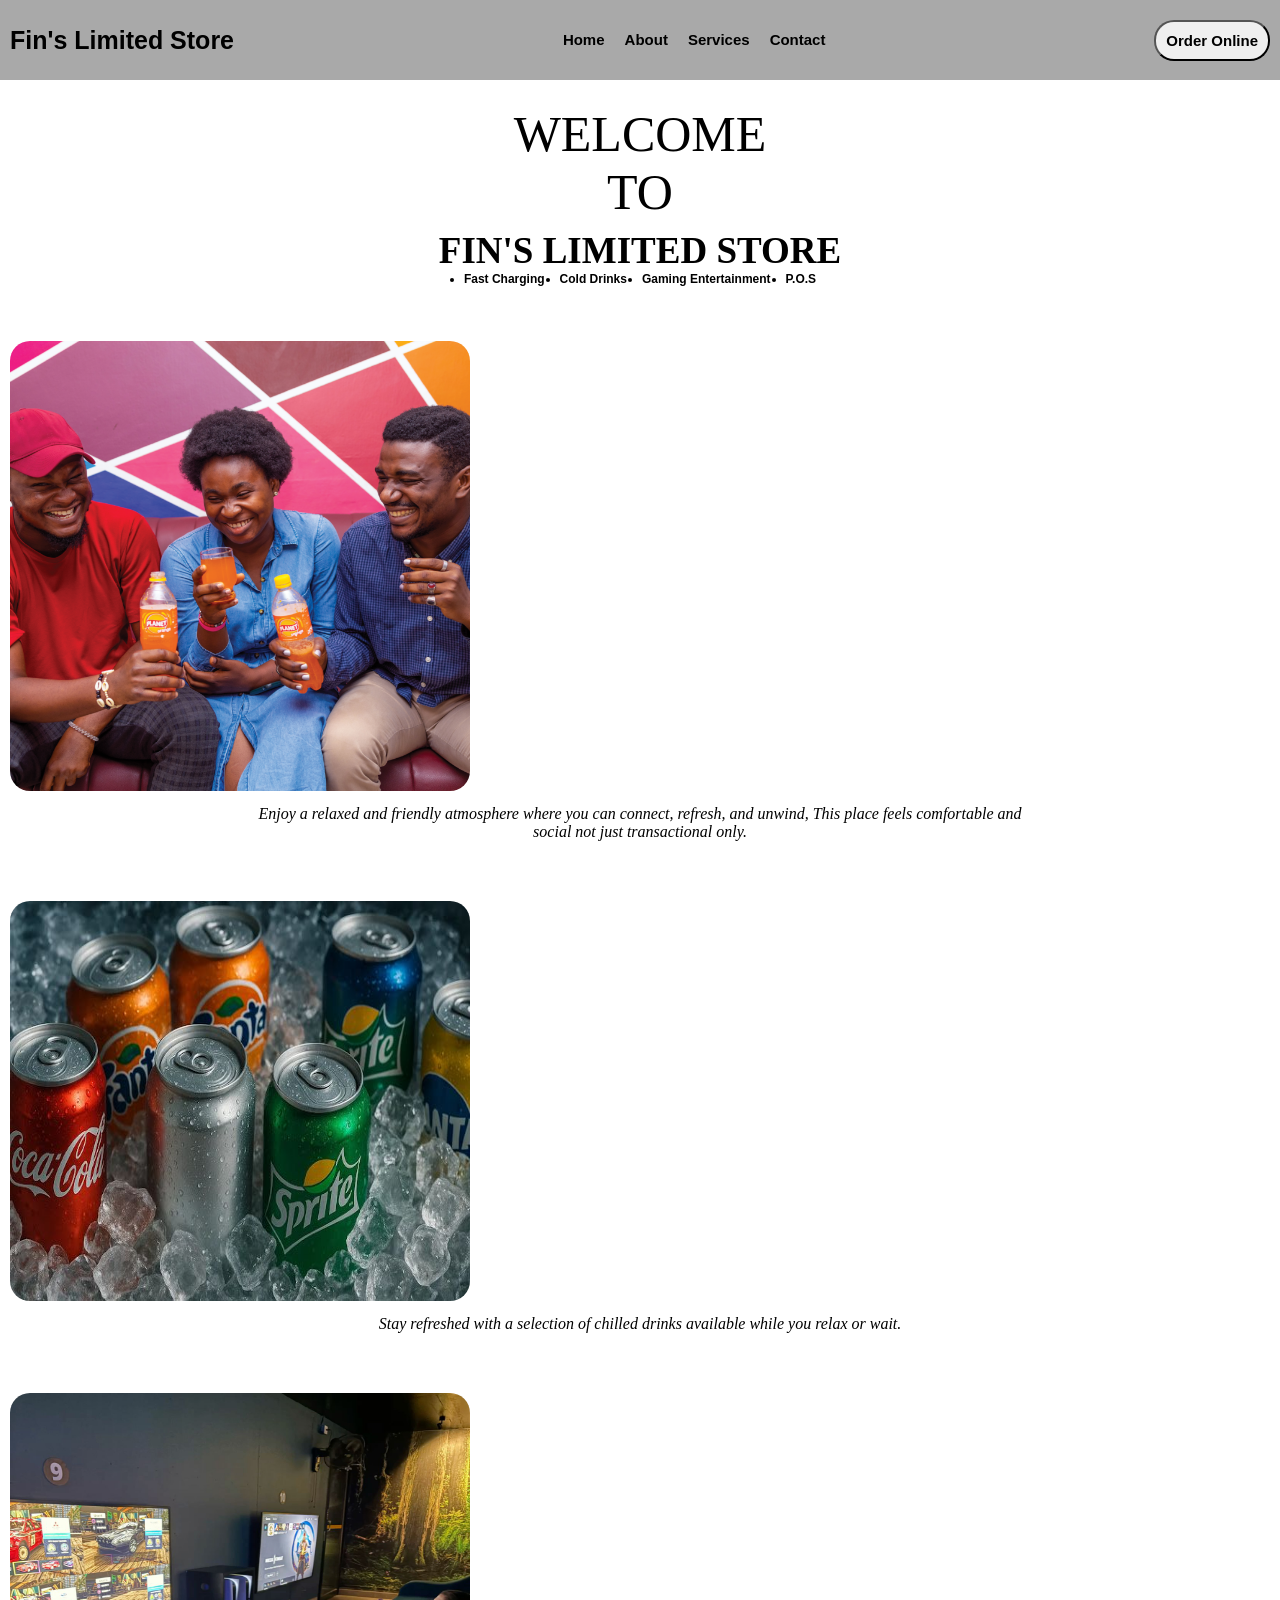
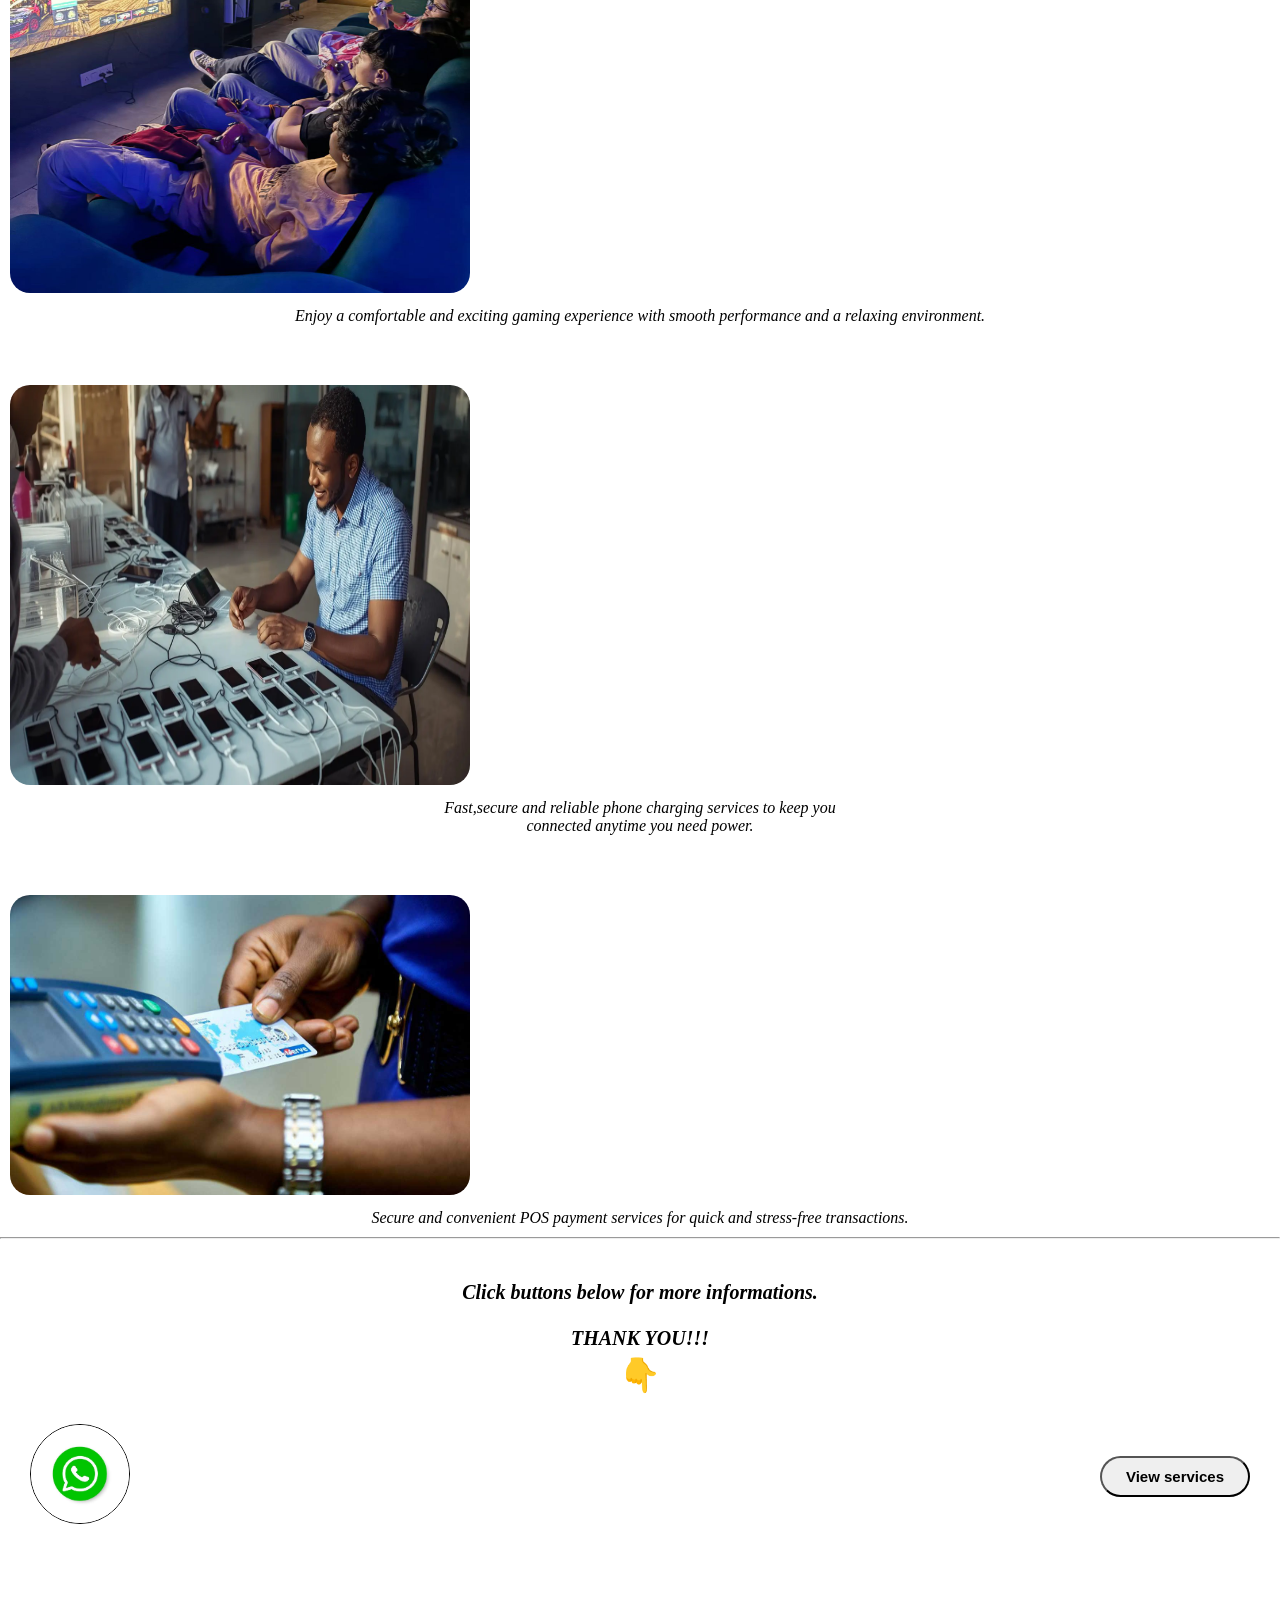
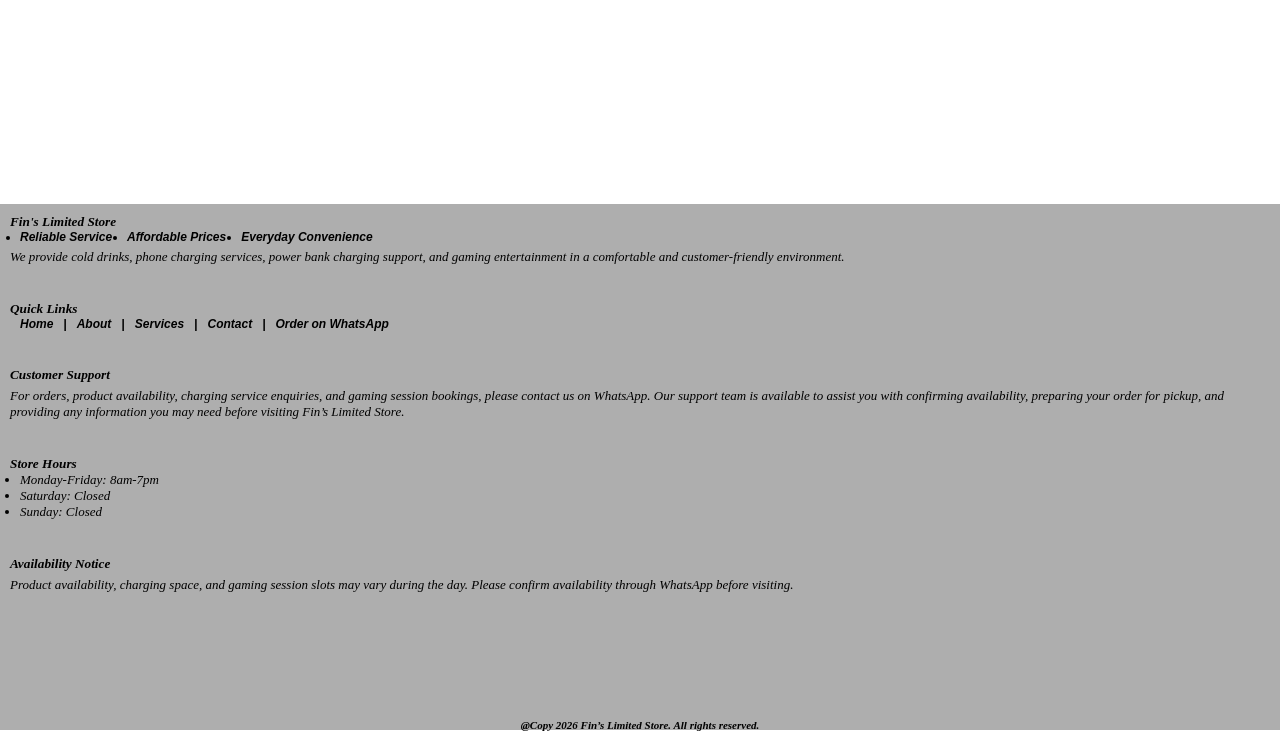
==== index.html @ 093bff39 "initial website setup" ====
<!DOCTYPE html>
<html lang="en">
<head>
    <meta charset="UTF-8">
    <meta name="viewport" content="width=device-width, initial-scale=1.0">
    <title>Fin's Limited Store</title>
    <link rel="stylesheet" href="style.css">
    <link href='https://unpkg.com/boxicons@2.1.4/css/boxicons.min.css' rel='stylesheet'>
</head>
<body>
    <header>
        <nav class="navbar">
            <div class="nav-logo">
                Fin's Limited Store
            </div>
            <ul class="nav-menu">
                <li><a href="index.html">Home</a></li>
                 <li><a href="About.html">About</a></li>
                  <li><a href="Service.html">Services</a></li>
                    <li><a href="Contact.html">Contact</a></li>
            </ul>

            <div class="order-btn">
                <button class="btn" type="submit"><a href="order online.html" title="click here to place an order">Order Online</a></button>
            </div>

            <div class="menu-btn" id="menubtn" title="click here to open menu">
                <i class='bx bx-menu'></i>
            </div>
        </nav>
    </header>



    <!-----------dropdown menu--------->
    <div>
           <ul class="nav-dropdown" id="dropdown">
                <li><a class="B" href="index.html">Home</a></li>
                 <li><a class="B" href="About.html">About</a></li>
                  <li><a class="B" href="Service.html">Services</a></li>
                    <li><a class="B" href="Contact.html">Contact</a></li>
                   <li><button type="submit" ><a href="https://wa.me/2349045803384">Order on WhatsApp</a></button></li>
            </ul>
    </div>


    <!-----------home page--------->

    <div class="greet">
       <p class="well">WELCOME
        <br>
            TO</p>
            <br>
           <p class="store">FIN'S LIMITED STORE</p>

           <ul class="list">
            <li>Fast Charging</li>
            <li>Cold Drinks</li>
            <li>Gaming Entertainment</li>
            <li>P.O.S</li>
           </ul>
    </div>


         <div class="home-img">
    <img class="A" src="images/Planet-Soft.png" width="460" height="450">
    <P class="note">Enjoy a relaxed and friendly atmosphere where you can connect, refresh, and unwind, This place feels comfortable and 
    <br>social not just transactional only.</P>
    <img class="A" src="images/cans.png" width="460" height="400" >
    <p class="note">Stay refreshed with a selection of chilled drinks available while you relax or wait.</p>
    <img class="A"  src="images/gaming.png" width="460" height="500">
    <p class="note">Enjoy a comfortable and exciting gaming experience with smooth
         performance and a relaxing environment.</p>
    <img class="A"  src="images/phone-charging.png" width="460" height="400">
    <p class="note">Fast,secure and reliable phone charging services to keep you<br>
         connected anytime you need power.</p>
    <img class="A" src="images/POS1.png" width="460" height="300">
    <p class="note">Secure and convenient POS payment services for quick and stress-free transactions.</p>
         </div>
         <hr>
         <br><br>
    <p class="note2">Click buttons below for more informations.<br><br>
    THANK YOU!!!</p>
    <div class="emoji">   
              👇
              </div> 
         <div class="app">
                <a href="https://wa.me/2349045803384" title="click here to chat on whatsApp">
                    <img class="imgA" src="images/app.png" width="100" height="100">
                </a>

                <button class="btn" type="submit"><a href="Service.html" title="click here to view services">View services</a>
            </div>


<script>
        const menubtn = document.querySelector('.menu-btn');
        const menubtnicon = document.querySelector('.menu-btn i');
        const dropdown = document.querySelector('.nav-dropdown');
        
        menubtn.addEventListener('click', function () {

            dropdown.classList.toggle('open');

            const isOpen = dropdown.classList.contains('open');

            menubtnicon.className = isOpen
            ?'bx bx-x'
            : 'bx bx-menu'

            document.addEventListener("click", function (event) {

    if (!dropdown.contains(event.target) &&
        !menubtn.contains(event.target)) {

        dropdown.classList.remove('open');
        menubtnicon.className = 'bx bx-menu';

    }

});
        });
    

       </script>


       <footer class="footer-bottom">
          <div class="foot-head">
        <h5 class="foot-head">Fin's Limited Store</h5>
        </div>

        <ul class="foot-list">
            <li>Reliable Service</li>
            <li>Affordable Prices</li>
            <li>Everyday Convenience</li>
           </ul>

           <p class="footp">We provide cold drinks, phone charging services, power bank charging support, and gaming entertainment in a comfortable and customer-friendly environment.</p>
         <br><br>
        <div class="foot-head">
            <h5 class="foot-head">Quick Links</h5>
        </div>

        <ul class="foot-lists">
                <li><a class="B" href="index.html">Home</a></li>|
                 <li><a class="B" href="About.html">About</a></li>|
                  <li><a class="B" href="Service.html">Services</a></li>|
                    <li><a class="B" href="Contact.html">Contact</a></li>|
                   <li><a href="https://wa.me/2349045803384">Order on WhatsApp</a></li>
            </ul>
       <br>
       <br>

       <div class="foot-head">
        <h5 class="foot-head">Customer Support</h5>
       </div>
       <p class="footp">For orders, product availability, charging service enquiries, and gaming session bookings, please contact us on WhatsApp. Our support team is available to assist you with confirming availability, preparing your order for pickup, and providing any information you may need before visiting Fin’s Limited Store.</p>
       <br>
       <br>
       <div class="foot-head">
        <h5 class="foot-head">Store Hours</h5>
       </div>

         <ul class="time">
       <li>Monday-Friday: 8am-7pm</li>
       <li>Saturday: Closed</li>
       <li>Sunday: Closed</li>
         </ul>
        <br>
        <br>
         <div class="foot-head">
        <h5 class="foot-head">Availability Notice</h5>
         <p class="footp">Product availability, charging space, and gaming session slots may vary during the day. Please confirm availability through WhatsApp before visiting.</p>

       <div class="down-foot">
      <p class="downp">@Copy 2026 Fin’s Limited Store. All rights reserved.</p>
        </footer>
</body>
</html>
---- style.css ----
*{
    padding: 0;
    margin: 0;
    box-sizing: border-box;
    text-decoration: none;
    font-family: "Poppins", sans-serif;
}
@import url('https://fonts.googleapis.com/css2?family=Poppins:ital,wght@0,100;0,200;0,300;0,400;0,500;0,600;0,700;0,800;0,900;1,100;1,200;1,300;1,400;1,500;1,600;1,700;1,800;1,900&display=swap');


@import url('https://fonts.googleapis.com/css2?family=Playwrite+NO:wght@100..400&display=swap');


body{
background-image: url(https://wallpapercave.com/wp/wp14325355.jpg);
background-attachment: fixed;
background-repeat: no-repeat;
background-position: center;
background-size: cover;
    height: 100vh;
}
.navbar{
    background-color: darkgray;
    align-items: center;
    display: flex;
    justify-content: space-between;
    padding: 10px;
    height: 80px;
}
.nav-logo{
    font-weight: 900;
    font-size: 25px;
}
.nav-menu{
    display: flex;
    gap: 20px;
}
.nav-menu li{
    list-style: none;
}
.nav-menu a{
    color: black;
    font-size: 15px;
    font-weight: 600;
}
.nav-menu a:hover{
     color: white;
}
.order-btn .btn{
    border-radius: 20px;
    padding:10px;
    font-size: 15px;
    font-weight: 600;
    cursor: pointer;
    transition: 0.3s cubic-bezier(0.23, 1, 0.320, 1);
}
.btn a{
    color: black;
}
.btn:hover{
    scale: 1.10;
   background-color: gold;
}
.btn:active{
    scale: 0.99;
}
.menu-btn{
    display: none;
    font-size: 35px;
    font-weight: 600;
    margin-right: 8px;
    margin-top:6px;
}

/*-----------dropdown menu---------*/
.nav-dropdown{
    background:transparent;
    backdrop-filter: blur(10px);
    width: 300px;
    position:fixed;
    right: 1px;
    padding: 0 20px;
    transition: 0.8s cubic-bezier(0.23, 1, 0.320, 1);
    overflow: hidden;
    height: 0;
    display: none;
    border-radius: 20px;
}
.nav-dropdown.open{
    height: 320px;
}
.nav-dropdown li{
    line-height: 50px;
    list-style: none;
}
.nav-dropdown li a{
    justify-content: center;
    display: flex;
    align-items: center;
    width: 100%;
    margin: 10px 0;
    font-weight: 600;
    color: black;
}
.nav-dropdown .B{
    border-radius: 40px;
}
.nav-dropdown .B:hover{
    background-color: white;
     border: 1px solid black;
}
.nav-dropdown button{
    text-align: center;
    display: flex;
    justify-content:center ;
    margin: 20px 0;
    border-radius: 40px;
    width: 100%;
    height: 50px;
    font-size: 15px;
    font-weight: 600;
    background: transparent;
    border:none;
    outline: none;
    cursor: pointer;
}
.nav-dropdown button a{
    color: black;
}
.nav-dropdown button:hover{
    background-color: white;
    border: 1px solid black;
}







/*-----------home page---------*/
.greet{
    padding: 5px;
}
.greet .well{
    text-align: center;
    display: flex;
    justify-content: center;
    margin-top: 20px;
    font-family: "Playwrite NO", cursive;
    font-size: 50px;
}
.greet .store{
    text-align: center;
    display: flex;
    justify-content: center;
    margin-top: 20px;
    font-family:Georgia, 'Times New Roman', Times, serif;
    font-size: 37px;
    font-weight: 900;
    margin-top: -10px;
}
.list{
    display: flex;
    text-align: center;
    justify-content: center;
    gap: 15px;
    font-family: Georgia, 'Times New Roman', Times, serif;
    font-size: 12px;
    font-weight: 600;
}

/*-----------home img---------*/

.home-img .A{
    border-radius: 20px;
    margin-left: 10px;
    margin-top: 50px;
}
.note{
    text-align: center;
    font-style: italic;
    font-family: Georgia, 'Times New Roman', Times, serif;
    padding: 10px;
}


.app{
    display: flex;
    align-items: center;
    justify-content: space-between;
    margin: 10px;
    margin-bottom: 30px;
}
.app img{
    width: 100px;
    border-radius: 50px;
    border: 1px solid black;
    margin-top: 25px;
    margin: 20px;
}
.app img:hover{
    scale: 1.07;
}
.app button{
    width: 150px;
    padding: 10px;
    margin: 20px;
    font-size: 15px;
    font-weight: 600;
    border-radius: 40px;
    cursor: pointer;
}
P.note2{
    text-align: center;
    font-style: italic;
    font-family: Georgia, 'Times New Roman', Times, serif;
    margin: 6px;
    font-size: 20px;
    font-weight: 600;
}





/*-------Order section--------*/
.order-on h1{
    text-align: center;
    font-weight: 800;
    margin-top: 30px;
    margin: 20px;
    font-family:"Playwrite NO", cursive; 
    font-size: 50px;
}
.drinks h1{
     text-align: center;
    font-weight: 800;
    margin-top: 30px;
    font-family:"Playwrite NO", cursive; 
}
.item-chart{
    box-sizing: border-box;
    align-items: center;
    justify-content: space-around;
    display: flex;
}
.item-chart .PB:hover{
    scale: 1.2;
}
.item-chart .PB{
    border: 1px solid black;
    margin: 20px;
    width: 101PX;
    background-color: white;
    border-radius: 20px;
}
.item-chart .pb{
    text-align: center;
    font-style: italic;
    font-family: Georgia, 'Times New Roman', Times, serif;
    padding-bottom: 5px;
}

.imgpb{
    border-radius: 15px;
    padding: 2px;
}
.PB a{
     border: 1px solid black;
     background-color: white;
     color: black;
     align-items: center;
     display: flex;
     justify-content: center;
     border-radius: 20px;
     height: 40px;
     margin: 10px;
     font-weight: 600;
     transition: 0.3s ease-in-out;
}
.PB a:hover{
    scale: 1.09;
    background-color: gold;
}
.PB a:active{
    scale: 1;
}


.item-charttwo{
    box-sizing: border-box;
    align-items: center;
    justify-content: space-around;
    display: flex;
}
.item-charttwo .PA:hover{
     scale: 1.2;
}

.item-charttwo .PA{
    border: 1px solid black;
    margin: 20px;
    width: 101PX;
    background-color: white;
    border-radius: 20px;
}
.item-charttwo .pa{
    text-align: center;
    font-style: italic;
    font-family: Georgia, 'Times New Roman', Times, serif;
    padding-bottom: 5px;
}

.imgpa{
    border-radius: 15px;
     padding: 2px;
}
.PA a{
     border: 1px solid black;
     background-color: white;
     color: black;
     align-items: center;
     display: flex;
     justify-content: center;
     border-radius: 20px;
     height: 40px;
     margin: 10px;
     font-weight: 600;
     transition: 0.3s ease-in-out;
}
.PA a:hover{
    scale: 1.09;
    background-color: gold;
}
.PA a:active{
    scale: 1;
}



.item-chartthree{
    box-sizing: border-box;
    align-items: center;
    justify-content: space-around;
    display: flex;
}
.item-chartthree .PE:hover{
    scale: 1.2;
}


.item-chartthree .PE{
    border: 1px solid black;
    margin: 20px;
    width: 101PX;
    background-color: white;
    border-radius: 20px;
}
.item-chartthree .pe{
    text-align: center;
    font-style: italic;
    font-family: Georgia, 'Times New Roman', Times, serif;
    padding-bottom: 5px;
}

.imgpe{
    border-radius: 15px;
     padding: 2px;
}
.PE a{
     border: 1px solid black;
     background-color: white;
     color: black;
     align-items: center;
     display: flex;
     justify-content: center;
     border-radius: 20px;
     height: 40px;
     margin: 10px;
     font-weight: 600;
     transition: 0.3s ease-in-out;
}
.PE a:hover{
    scale: 1.09;
    background-color: gold;
}
.PE a:active{
    scale: 1;
}



.item-chartfour{
    box-sizing: border-box;
    align-items: center;
    justify-content: space-around;
    display: flex;
}
.item-chartfour .PG:hover{
    scale: 1.2;
}
.item-chartfour .PG{
    border: 1px solid black;
    margin: 20px;
    width: 101PX;
    background-color: white;
    border-radius: 20px;
}
.item-chartfour .pg{
    text-align: center;
    font-style: italic;
    font-family: Georgia, 'Times New Roman', Times, serif;
    padding-bottom: 5px;
}

.imgpg{
    border-radius: 15px;
     padding: 2px;
}
.PG a{
     border: 1px solid black;
     background-color: white;
     color: black;
     align-items: center;
     display: flex;
     justify-content: center;
     border-radius: 20px;
     height: 40px;
     margin: 10px;
     font-weight: 600;
     transition: 0.3s ease-in-out;
}
.PG a:hover{
    scale: 1.09;
    background-color: gold;
}
.PG a:active{
    scale: 1;
}



.item-chartfive{
    box-sizing: border-box;
    align-items: center;
    justify-content: space-around;
    display: flex;
}

.item-chartfive .PH:hover{
     scale: 1.2;
}
.item-chartfive .PH{
    border: 1px solid black;
    margin: 20px;
    width: 101PX;
    background-color: white;
    border-radius: 20px;
}
.item-chartfive .ph{
    text-align: center;
    font-style: italic;
    font-family: Georgia, 'Times New Roman', Times, serif;
    padding-bottom: 5px;
}

.imgph{
    border-radius: 15px;
     padding: 2px;
}
.PH a{
     border: 1px solid black;
     background-color: white;
     color: black;
     align-items: center;
     display: flex;
     justify-content: center;
     border-radius: 20px;
     height: 40px;
     margin: 10px;
     font-weight: 600;
     transition: 0.3s ease-in-out;
}
.PH a:hover{
    scale: 1.09;
    background-color: gold;
}
.PH a:active{
    scale: 1;
}


.item-chartsix{
    box-sizing: border-box;
    align-items: center;
    justify-content: space-around;
    display: flex;
}
.item-chartsix .PJ:hover{
    scale: 1.2;
}
.item-chartsix .PJ{
    border: 1px solid black;
    margin: 20px;
    width: 101PX;
    background-color: white;
    border-radius: 20px;
}
.item-chartsix .pj{
    text-align: center;
    font-style: italic;
    font-family: Georgia, 'Times New Roman', Times, serif;
    padding-bottom: 5px;
}

.imgpj{
    border-radius: 15px;
     padding: 2px;
}
.PJ a{
     border: 1px solid black;
     background-color: white;
     color: black;
     align-items: center;
     display: flex;
     justify-content: center;
     border-radius: 20px;
     height: 40px;
     margin: 10px;
     font-weight: 600;
     transition: 0.3s ease-in-out;
}
.PJ a:hover{
    scale: 1.09;
    background-color: gold;
}
.PJ a:active{
    scale: 1;
}


.item-chartseven{
    box-sizing: border-box;
    align-items: center;
    justify-content: space-around;
    display: flex;
}
.item-chartseven .PK:hover{
    scale: 1.2;
}
.item-chartseven .PK{
    border: 1px solid black;
    margin: 20px;
    width: 101PX;
    background-color: white;
    border-radius: 20px;
}
.item-chartseven .pk{
    text-align: center;
    font-style: italic;
    font-family: Georgia, 'Times New Roman', Times, serif;
    padding-bottom: 5px;
}

.imgpk{
    border-radius: 15px;
     padding: 2px;
}
.PK a{
     border: 1px solid black;
     background-color: white;
     color: black;
     align-items: center;
     display: flex;
     justify-content: center;
     border-radius: 20px;
     height: 40px;
     margin: 10px;
     font-weight: 600;
     transition: 0.3s ease-in-out;
}
.PK a:hover{
    scale: 1.09;
    background-color: gold;
}
.PK a:active{
    scale: 1;
}


.chsec{
    border: 1px solid black;
    margin-top: 15%;
    background-color: white;
    margin: 20px;
    border-radius: 30px;
}


.imgchsec{
    align-items: center;
    display: flex;
    justify-content: center;
    border-radius: 20px;
    margin: auto;
    padding: 15px;
}
.pch{
    text-align: center;
    font-style: italic;
    font-family: Georgia, 'Times New Roman', Times, serif;
}
.cha{
     border: 1px solid black;
     background-color: white;
     color: black;
     align-items: center;
     display: flex;
     justify-content: center;
     border-radius: 20px;
     height: 40px;
     margin: 30px;
     font-weight: 600;
     transition: 0.3s ease-in-out;
}

.cha:hover{
    scale: 1.04;
    background-color: gold;
    }
.cha:active{
    scale: 1;
}
.support h3{
    text-align: center;
    font-weight: 800;
    margin-top: 30px;
    font-family:"Playwrite NO", cursive;
}

.apps{
    display: flex;
    align-items: center;
    justify-content:center;
    margin: 20px;
}

.apps img{
    width: 100px;
    border-radius: 50px;
    border: 1px solid black;
    margin-top: 25px;
    margin: 10px;
    transition: 0.3 ease-in-out;
}
.appsa:hover{
    scale: 1.09;
}
.emoji{
    text-align: center;
    font-size: 2rem;
}



/*-------About section--------*/

.offer{
    margin-left: 25px;
}
.services li{
    font-style: italic;
    font-family: Georgia, 'Times New Roman', Times, serif;
}
.services .trust{
    text-align: center;
    font-style: italic;
    font-family: Georgia, 'Times New Roman', Times, serif;
    padding: 10px;
    font-weight: 600;

}.abt-pic .A{
     border-radius: 20px;
    margin-left: 10px;
    margin-top: 10px;
}




/*-------Contact section--------*/

.contact-info{
    margin-left: 30px;
}
.wat{
    font-family: Georgia, 'Times New Roman', Times, serif;
    font-size: 20px;
    font-style: italic;
}
.wat a{
    color: black;
    margin: 10px;
}
.contact-info i{
    font-size: 30px;
    transform: translateY(15%);
}
.wat a:hover{
    color: white;
    text-decoration: underline;
}
.location{
    padding:10px;
    width: 100%;
    
}

/*-------footer section--------*/


.footer-bottom{
    background-color: rgb(174, 174, 174);
    height: 526px;
    padding: 10px;
    font-style: italic;
    margin-top: 20%;
}
.foot-head{
    font-family: Georgia, 'Times New Roman', Times, serif;
}
.foot-list{
    margin-left: 10px;
    display: flex;
    gap: 15px;
    font-size: 12px;
    font-weight: 600;
}
.footp{
    font-family: Georgia, 'Times New Roman', Times, serif;
    margin-top: 5px;
    font-size: 13px;
}
.foot-lists{
    margin-left: 10px;
    display: flex;
    gap: 10px;
    font-size: 12px;
    font-weight: 600;
    list-style: none;
}
.foot-lists a{
    color: black;
}
.time li{
    margin-left: 10px;
    font-family: Georgia, 'Times New Roman', Times, serif;
    font-size: 13px;
}
.down-foot{
    margin-top:10%;
    text-align: center;
    font-weight: 600;
    font-size: 11px;
}
.downp{
    font-family: Georgia, 'Times New Roman', Times, serif;
}










/*-------Responsive section--------*/

@media (max-width:768px) {
    .navbar .nav-menu{
        display: none;
    }
    .menu-btn{
        display: block;
    }
    .order-btn{
        margin-left: 5%;
    }
    .nav-dropdown{
        display: block;
    }
}
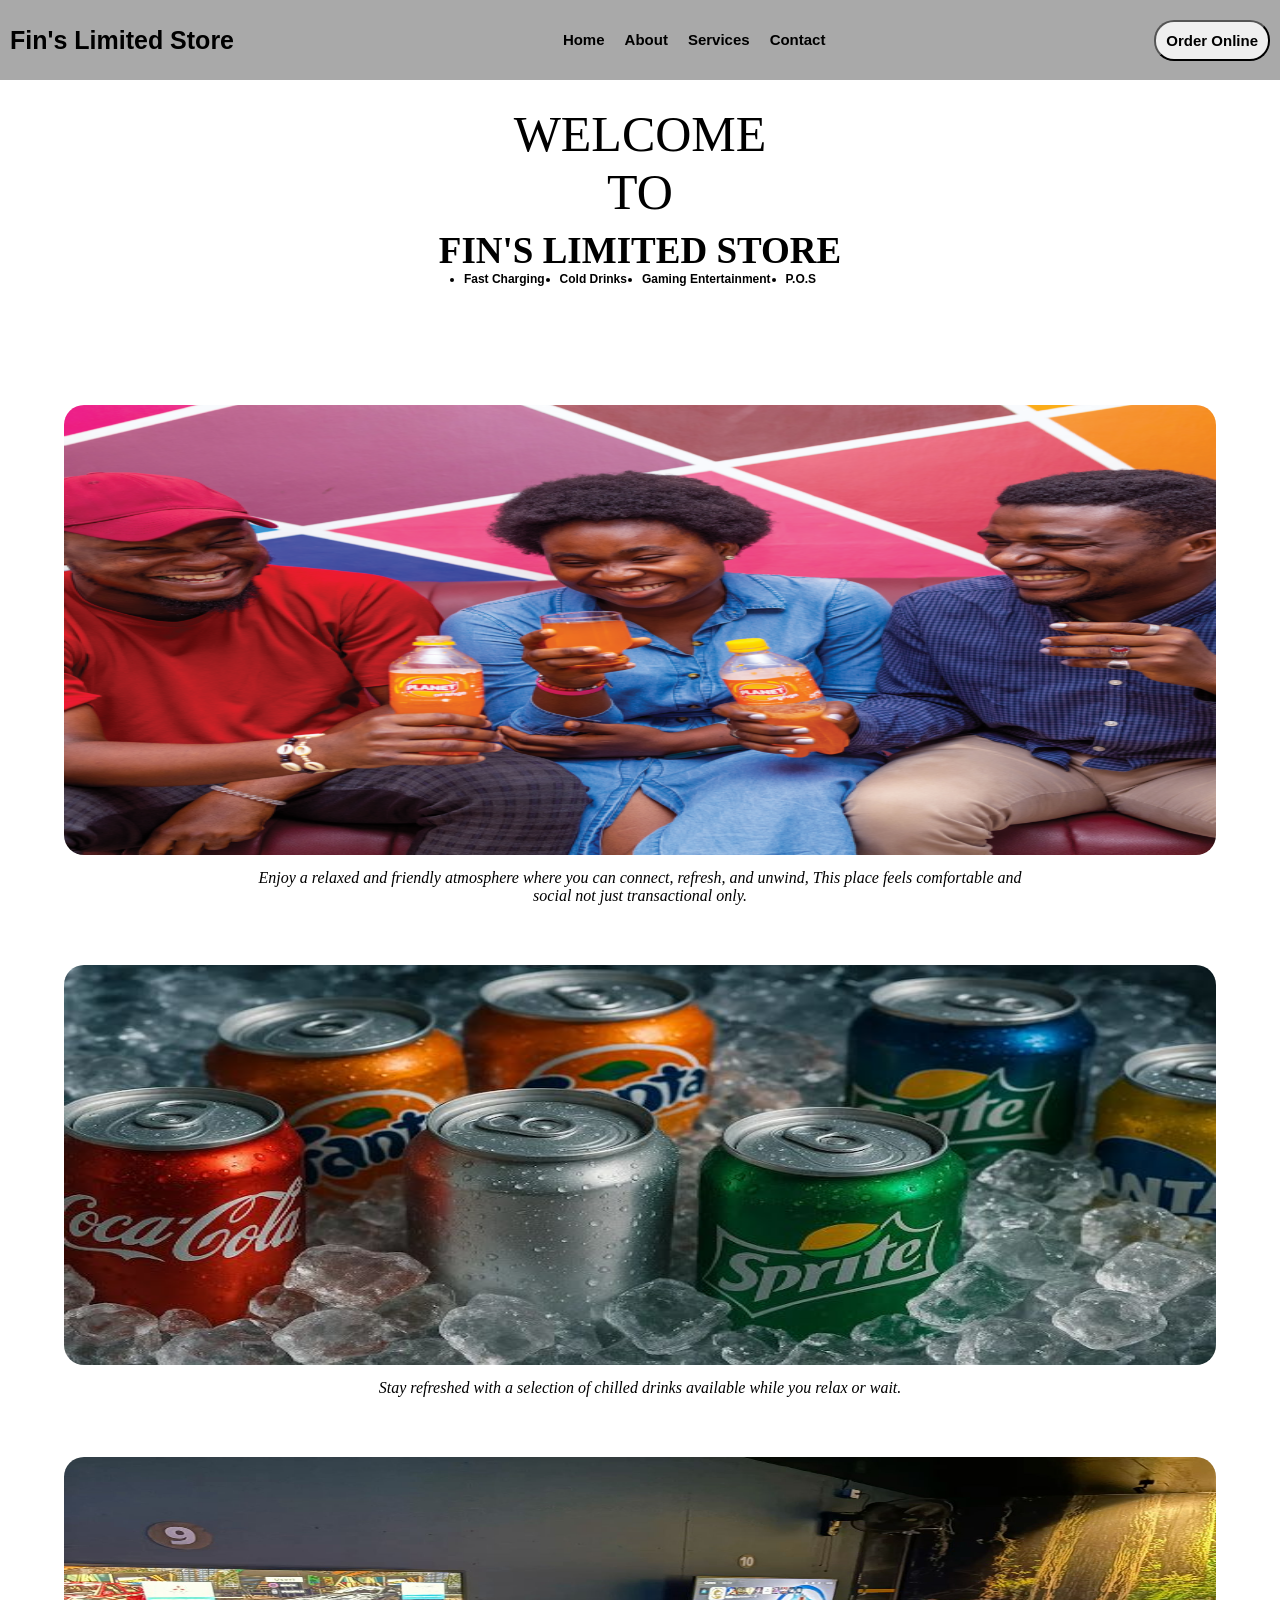
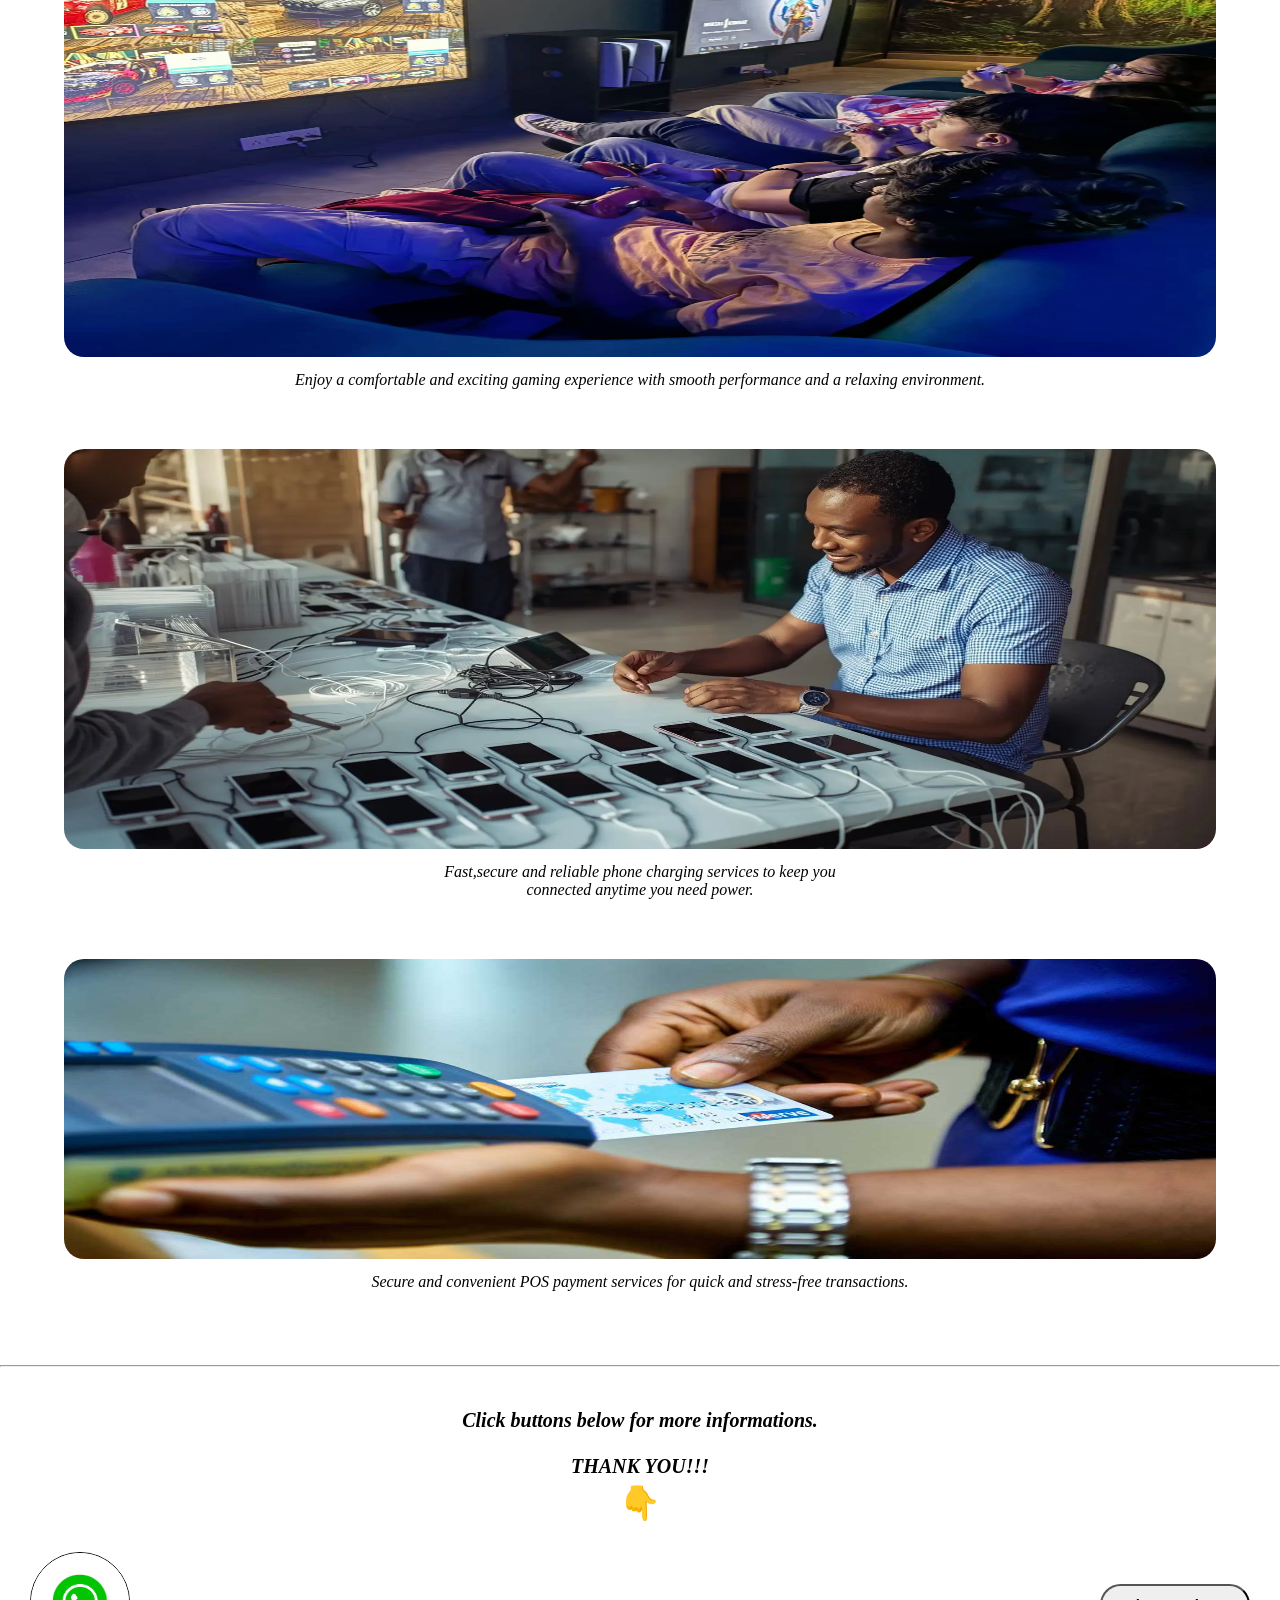
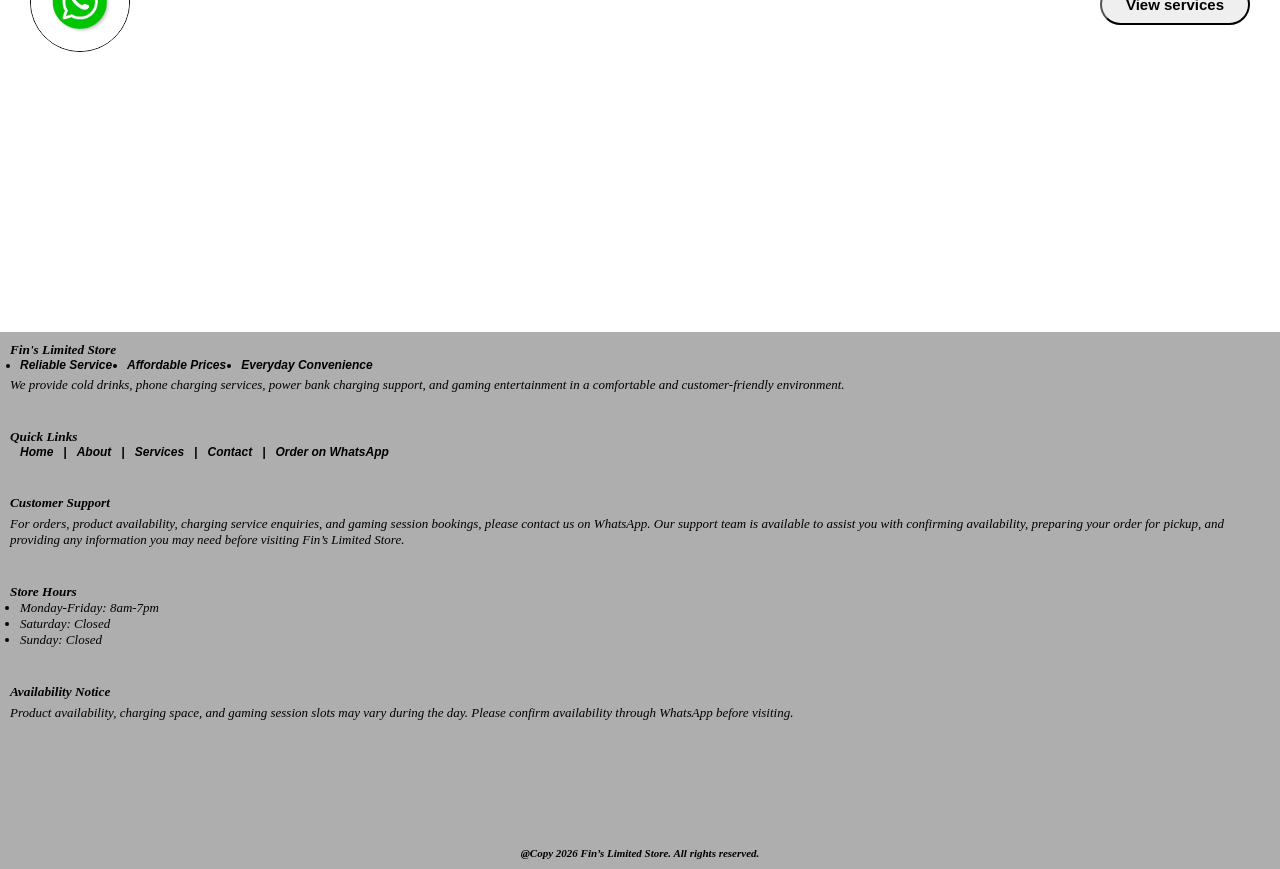
==== commit 1e2893fb: "second version" ====
--- a/index.html
+++ b/index.html
@@ -63,12 +63,12 @@
 
 
          <div class="home-img">
-    <img class="A" src="images/Planet-Soft.png" width="460" height="450">
+    <img class="A" src="images/Planet-Soft.png" width="100%" height="450">
     <P class="note">Enjoy a relaxed and friendly atmosphere where you can connect, refresh, and unwind, This place feels comfortable and 
     <br>social not just transactional only.</P>
-    <img class="A" src="images/cans.png" width="460" height="400" >
+    <img class="A" src="images/cans.png" width="100%" height="400" >
     <p class="note">Stay refreshed with a selection of chilled drinks available while you relax or wait.</p>
-    <img class="A"  src="images/gaming.png" width="460" height="500">
+    <img class="A"  src="images/gaming.png" width="80%" height="500">
     <p class="note">Enjoy a comfortable and exciting gaming experience with smooth
          performance and a relaxing environment.</p>
     <img class="A"  src="images/phone-charging.png" width="460" height="400">
--- a/style.css
+++ b/style.css
@@ -17,7 +17,7 @@
 background-repeat: no-repeat;
 background-position: center;
 background-size: cover;
-    height: 100vh;
+    height: 100%;
 }
 .navbar{
     background-color: darkgray;
@@ -26,6 +26,7 @@
     justify-content: space-between;
     padding: 10px;
     height: 80px;
+    width: 100%;
 }
 .nav-logo{
     font-weight: 900;
@@ -56,6 +57,7 @@
 }
 .btn a{
     color: black;
+    webkit-tap-highlight-color: transparent;
 }
 .btn:hover{
     scale: 1.10;
@@ -174,8 +176,14 @@
 
 .home-img .A{
     border-radius: 20px;
-    margin-left: 10px;
     margin-top: 50px;
+    width: 100%;
+}
+.home-img{
+    align-items: center;
+    justify-content: center;
+    display: block;
+    margin: 5%;
 }
 .note{
     text-align: center;
@@ -722,10 +730,10 @@
 
 .footer-bottom{
     background-color: rgb(174, 174, 174);
-    height: 526px;
     padding: 10px;
     font-style: italic;
     margin-top: 20%;
+    width: 100%;
 }
 .foot-head{
     font-family: Georgia, 'Times New Roman', Times, serif;
